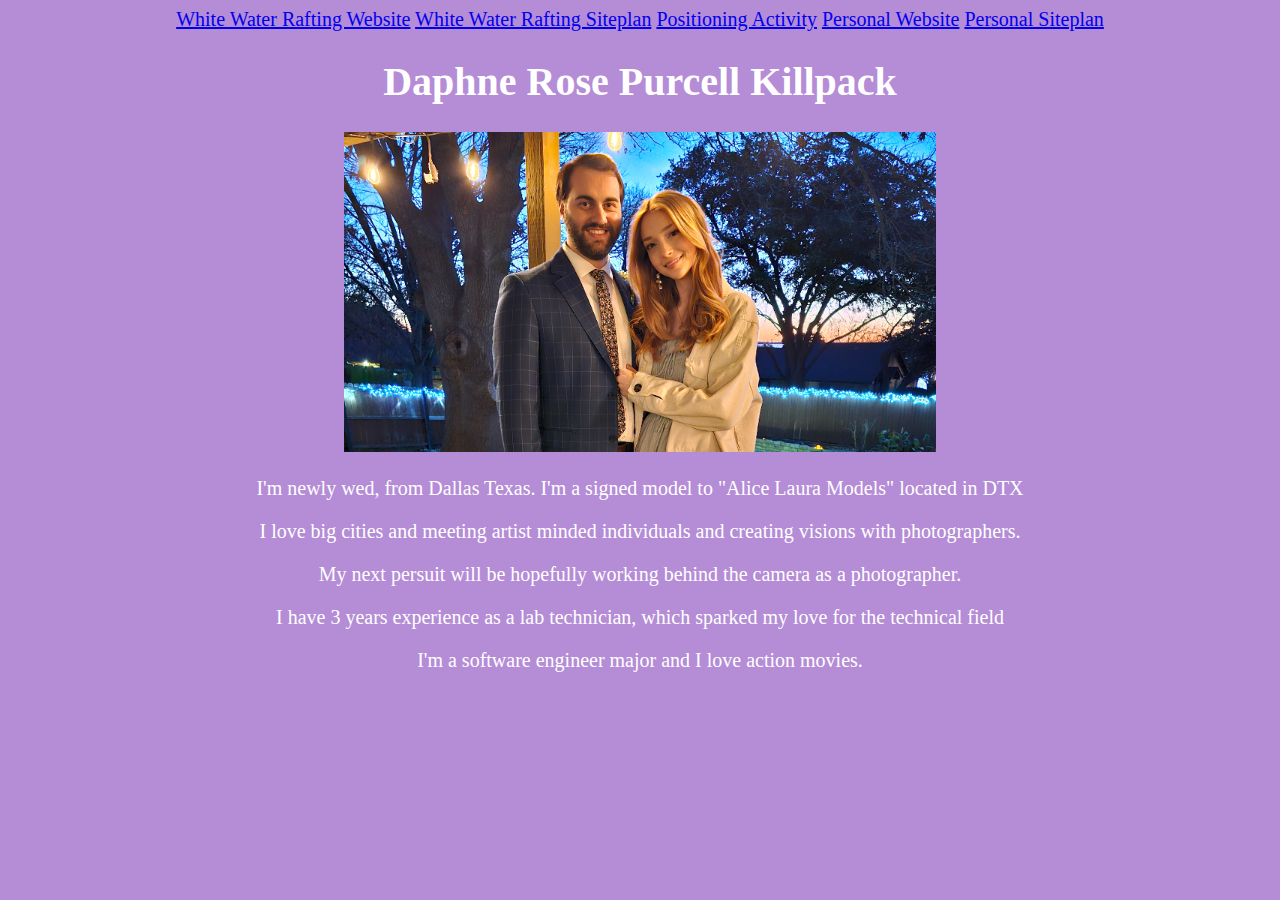
==== index.html @ f950accf "added" ====
<!DOCTYPE html>
<html lang="en">
<head>
    <meta charset="UTF-8">
    <meta http-equiv="X-UA-Compatible" content="IE=chrome"
    <meta name="viewport" content="width=device-width, initial-scale=1.0">
    <title>WDD130 | Home</title>
    <style>
        body {
            background: #B58CD6;
            font-family:  "Times new roman";
            color:  white;
            font-size: 20px;
            border-radius: 4px;
            text-align: center;
        }
    </style>
    <link href=""
</head>
<body>
    <header>
        <nav>
            <a href="wwr/index.html">White Water Rafting Website</a>
            <a href="wwr/site-plan-rafting.html">White Water Rafting Siteplan</a>
            <a href="positioning.html">Positioning Activity</a>
            <a href="#">Personal Website</a>
            <a href="#">Personal Siteplan</a>
        </nav> 
        <main>
            <h1>Daphne Rose Purcell Killpack</h1>
            <img src="daps.jpg" alt="Me and my husband">
            <p> I'm newly wed, from Dallas Texas. I'm a signed model to "Alice Laura Models" located in DTX </p>
            <p> I love big cities and meeting artist minded individuals and creating visions with photographers. </p>
            <p> My next persuit will be hopefully working behind the camera as a photographer. </p>
            <p> I have 3 years experience as a lab technician, which sparked my love for the technical field</p>
            <p> I'm a software engineer major and I love action movies.</p>
            
        </main>    
    </header>
    
</body>
</html>
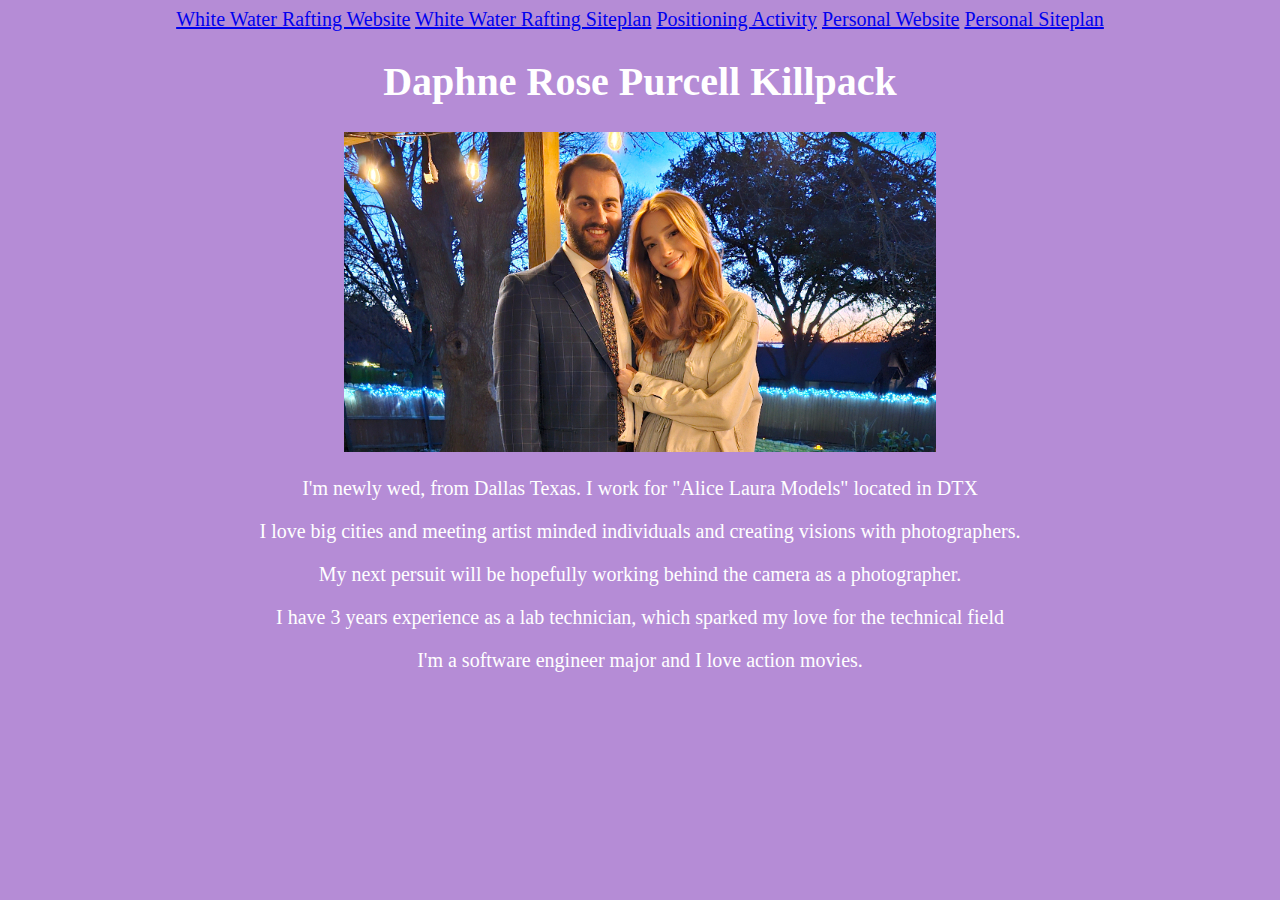
==== commit 6d0edb6e: "Changed bio" ====
--- a/index.html
+++ b/index.html
@@ -29,7 +29,7 @@
         <main>
             <h1>Daphne Rose Purcell Killpack</h1>
             <img src="daps.jpg" alt="Me and my husband">
-            <p> I'm newly wed, from Dallas Texas. I'm a signed model to "Alice Laura Models" located in DTX </p>
+            <p> I'm newly wed, from Dallas Texas. I work for "Alice Laura Models" located in DTX </p>
             <p> I love big cities and meeting artist minded individuals and creating visions with photographers. </p>
             <p> My next persuit will be hopefully working behind the camera as a photographer. </p>
             <p> I have 3 years experience as a lab technician, which sparked my love for the technical field</p>
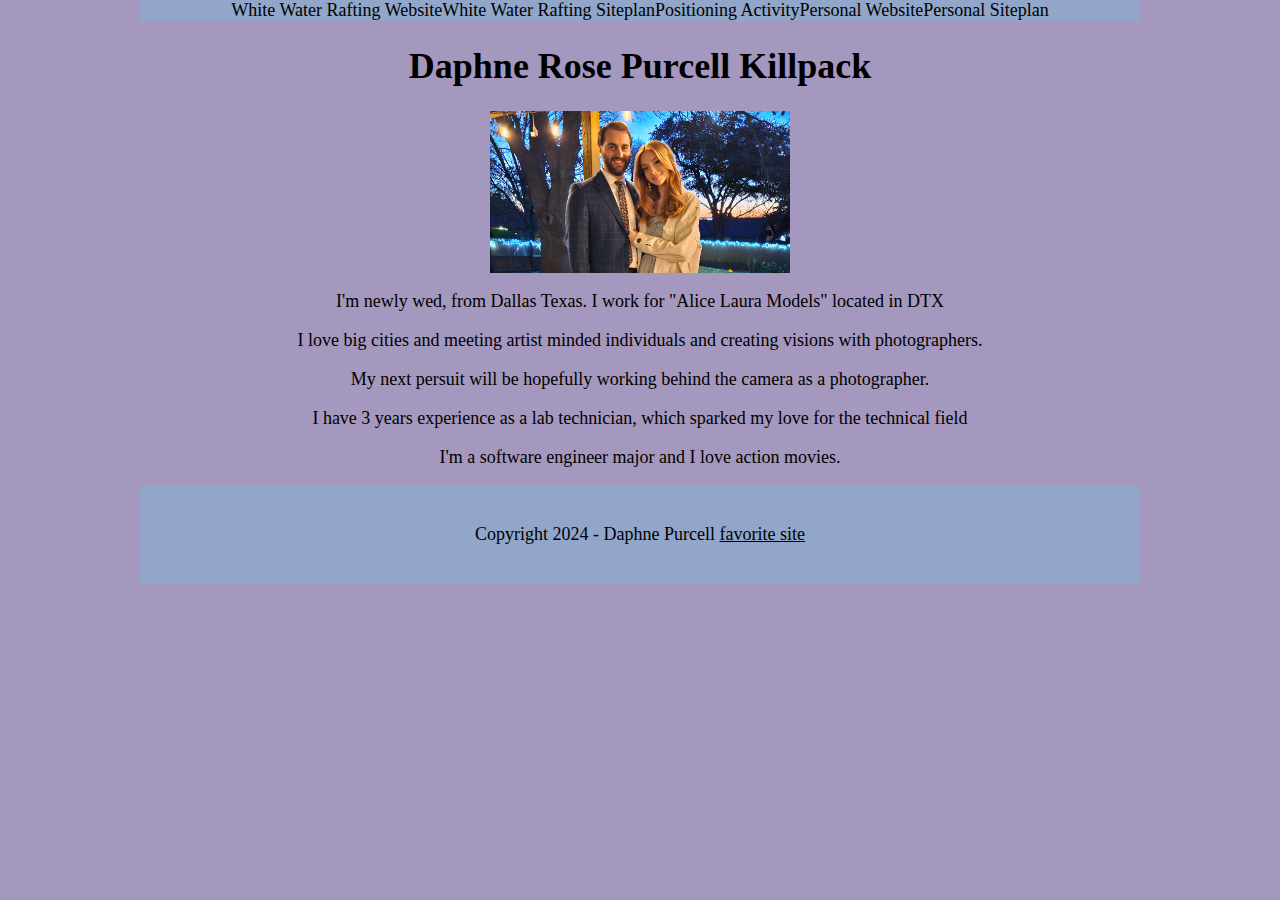
==== commit 72be196f: "changed it up" ====
--- a/index.html
+++ b/index.html
@@ -5,38 +5,32 @@
     <meta http-equiv="X-UA-Compatible" content="IE=chrome"
     <meta name="viewport" content="width=device-width, initial-scale=1.0">
     <title>WDD130 | Home</title>
-    <style>
-        body {
-            background: #B58CD6;
-            font-family:  "Times new roman";
-            color:  white;
-            font-size: 20px;
-            border-radius: 4px;
-            text-align: center;
-        }
-    </style>
+    <link rel="stylesheet" href="style/index.html.css">
     <link href=""
 </head>
-<body>
-    <header>
-        <nav>
-            <a href="wwr/index.html">White Water Rafting Website</a>
-            <a href="wwr/site-plan-rafting.html">White Water Rafting Siteplan</a>
-            <a href="positioning.html">Positioning Activity</a>
-            <a href="#">Personal Website</a>
-            <a href="#">Personal Siteplan</a>
-        </nav> 
+<body> 
+    <div id="content">
+        <header>
+            <nav>
+                <a href="wwr/index.html">White Water Rafting Website</a>
+                <a href="wwr/site-plan-rafting.html">White Water Rafting Siteplan</a>
+                <a href="positioning.html">Positioning Activity</a>
+                <a href="#">Personal Website</a>
+                <a href="#">Personal Siteplan</a>
+            </nav> 
+        </header>
         <main>
             <h1>Daphne Rose Purcell Killpack</h1>
             <img src="daps.jpg" alt="Me and my husband">
-            <p> I'm newly wed, from Dallas Texas. I work for "Alice Laura Models" located in DTX </p>
-            <p> I love big cities and meeting artist minded individuals and creating visions with photographers. </p>
-            <p> My next persuit will be hopefully working behind the camera as a photographer. </p>
-            <p> I have 3 years experience as a lab technician, which sparked my love for the technical field</p>
-            <p> I'm a software engineer major and I love action movies.</p>
-            
-        </main>    
-    </header>
-    
+                <p> I'm newly wed, from Dallas Texas. I work for "Alice Laura Models" located in DTX </p>
+                <p> I love big cities and meeting artist minded individuals and creating visions with photographers. </p>
+                <p> My next persuit will be hopefully working behind the camera as a photographer. </p>
+                <p> I have 3 years experience as a lab technician, which sparked my love for the technical field</p>
+                <p> I'm a software engineer major and I love action movies.</p>
+            </main>
+        <footer>
+            <p> Copyright 2024 - Daphne Purcell <a href="https://eyes.nasa.gov/apps/exo/#/" target="_blank">favorite site</a> </p>
+        </footer>    
+    </div>
 </body>
 </html>
--- a/style/index.html.css
+++ b/style/index.html.css
@@ -0,0 +1,98 @@
+body {
+  max-width: 1600px;
+  margin: 0;
+  padding: 0;
+  font-size: 18px;
+  text-align: center;
+  background-color: #a598be;
+
+div.content {
+    max-width: 1600px;
+    margin: 0 auto;
+    text-align: center;
+}
+
+#content {
+    max-width: 1000px;
+    margin: 0 auto;
+    }
+
+header, footer {
+    background-color: rgb(145, 166, 200);
+    }
+
+.nav_link {
+    padding: 20px;
+    font-size: 1.3em;
+    }
+
+nav {
+    display: flex;
+    justify-content: center;
+    }
+
+img {
+    width: 300px;
+    display: block;
+    margin: 0 auto;
+    }
+    
+a {
+    color: black;
+    }
+
+nav a {
+    text-decoration: none;
+    text-align: center;
+    }
+
+nav a:hover {
+    color: navy;
+    background-color: white;
+    }
+
+p, h3{
+    text-align: center;
+    }
+
+#main_title {
+    font-size: 4em;
+    text-align: center;
+    }
+main section {
+  text-align: center;
+}
+#sub_title {
+    color: #5a5d8a;
+    }
+
+footer {
+    padding: 20px;
+    }
+img { 
+  width: 300px; display: block; margin: 0 auto; 
+}
+
+div.listt {
+  text-align: center;
+}
+
+ul.list {
+  display: inline-block;
+  text-align: left;
+}
+
+h4{
+  text-align: left;
+  margin: center;
+}
+
+
+footer { padding: 20px; 
+}
+#hero-msg h1, #hero-msg h4 {
+  text-align: center;
+}
+.button-box {
+  text-align: center;
+}